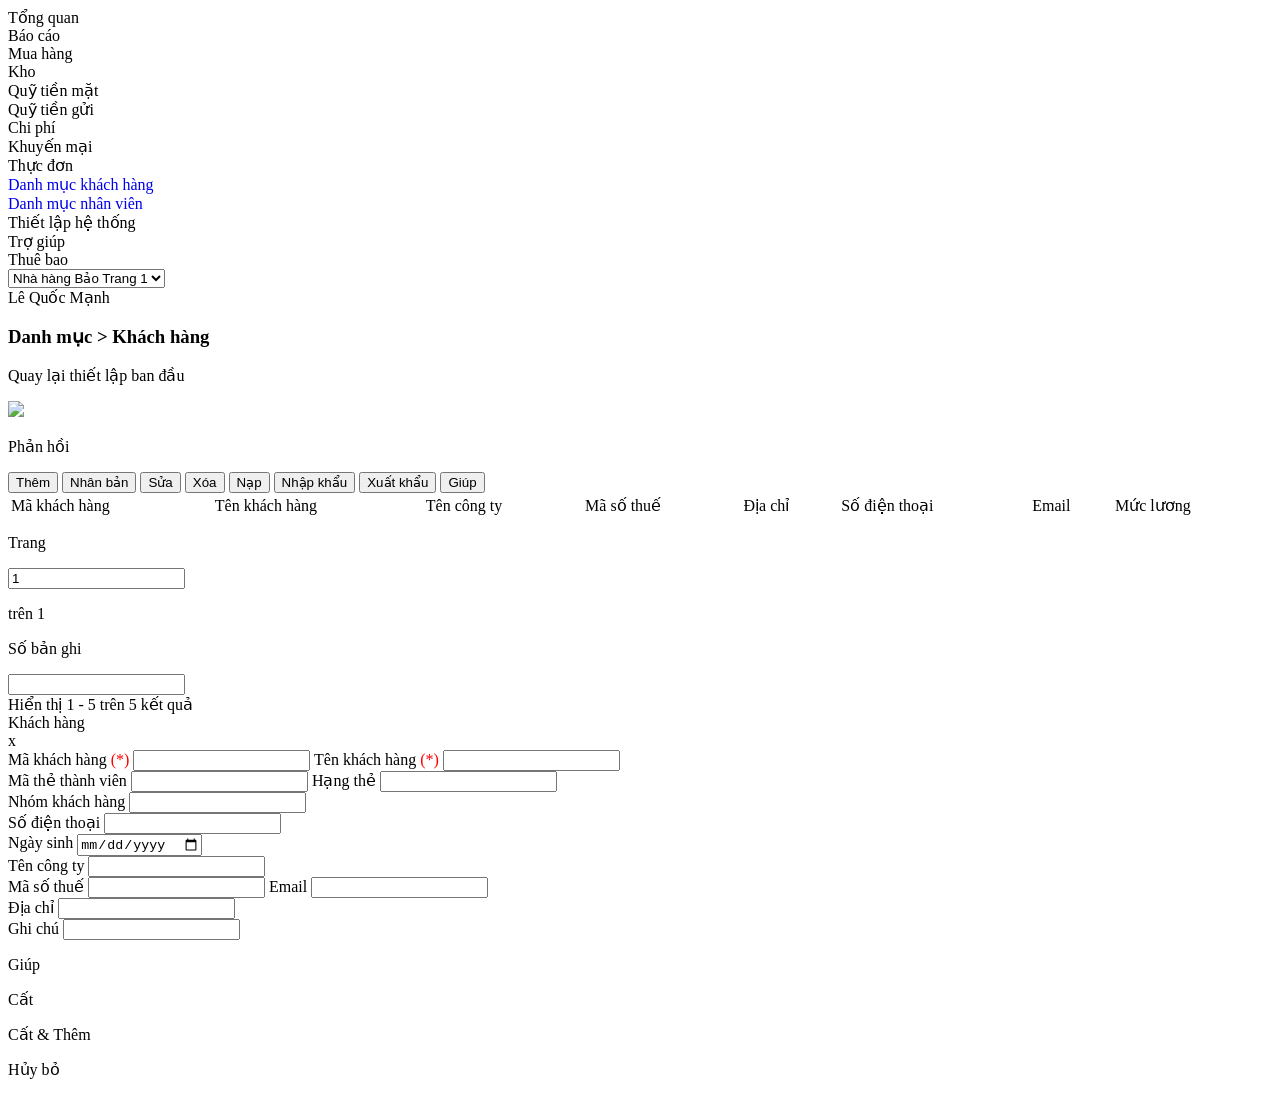
==== MISA.CukCuk/MISA.CukCuk/wwwroot/page/category/customer.html @ 4f6b446a "add validate" ====
﻿
<!DOCTYPE html>
<html>

<head>
    <meta charset="utf-8" />
    <title></title>
    <link href="/css/common/common.css" rel="stylesheet" />
    <link href="/css/layout/main.css" rel="stylesheet" />
    <link href="/css/layout/sidebar.css" rel="stylesheet" />
    <link href="/css/page/customer/dialog.css" rel="stylesheet" />
    <link href="/css/page/customer/footer-content.css" rel="stylesheet" />
    <link href="/css/element/table.css" rel="stylesheet" />
    <link href="/css/element/customer.css" rel="stylesheet" />
</head>

<body>
    <div class="sidebar">
        <div class="logo">
            <div class="icon-left-header"></div>
            <div class="logo-text"></div>
        </div>
        <div class="menu">
            <div class="menu-item">
                <div class="menu-item-icon" id="menu-item-1"></div>
                <div class="menu-item-text">Tổng quan</div>
            </div>
            <div class="menu-item">
                <div class="menu-item-icon" id="menu-item-2"></div>
                <div class="menu-item-text">Báo cáo</div>
            </div>
            <div class="menu-item">
                <div class="menu-item-icon" id="menu-item-3"></div>
                <div class="menu-item-text">Mua hàng</div>
            </div>
            <div class="menu-item">
                <div class="menu-item-icon" id="menu-item-4"></div>
                <div class="menu-item-text">Kho</div>
            </div>
            <div class="menu-item">
                <div class="menu-item-icon" id="menu-item-5"></div>
                <div class="menu-item-text">Quỹ tiền mặt</div>
            </div>
            <div class="menu-item">
                <div class="menu-item-icon" id="menu-item-6"></div>
                <div class="menu-item-text">Quỹ tiền gửi</div>
            </div>
            <div class="menu-item">
                <div class="menu-item-icon" id="menu-item-7"></div>
                <div class="menu-item-text">Chi phí</div>
            </div>
            <div class="menu-item">
                <div class="menu-item-icon" id="menu-item-8"></div>
                <div class="menu-item-text">Khuyến mại</div>
            </div>
            <div class="menu-item">
                <div class="menu-item-icon" id="menu-item-9"></div>
                <div class="menu-item-text">Thực đơn</div>
            </div>
            <div class="menu-item" id="menu-10">
                <a href="customer.html" style="display: flex; text-decoration: none;">
                    <div class="menu-item-icon" id="menu-item-10"></div>
                    <div class="menu-item-text">Danh mục khách hàng</div>
                </a>
            </div>
            <div class="menu-item" id="menu-10">
                <a href="employee.html" style="display: flex; text-decoration: none;">
                    <div class="menu-item-icon" id="menu-item-10"></div>
                    <div class="menu-item-text">Danh mục nhân viên</div>
                </a>
            </div>
            <div class="menu-item">
                <div class="menu-item-icon" id="menu-item-11"></div>
                <div class="menu-item-text">Thiết lập hệ thống</div>
            </div>
            <div class="menu-item">
                <div class="menu-item-icon" id="menu-item-12"></div>
                <div class="menu-item-text">Trợ giúp</div>
            </div>
            <div class="menu-item">
                <div class="menu-item-icon" id="menu-item-13"></div>
                <div class="menu-item-text">Thuê bao</div>
            </div>
        </div>
    </div>
    <div class="main">
        <div class="header">
            <div class="select_restaurant">
                <select class="select" name="">
                    <option value="">Nhà hàng Bảo Trang 1</option>
                    <option value="">Nhà hàng Bảo Trang 2</option>
                    <option value="">Nhà hàng Bảo Trang 3</option>
                    <option value="">Nhà hàng Bảo Trang 4</option>
                </select>
            </div>
            <div class="account">
                <div class="account-notify"></div>
                <div class="account-avatar"></div>
                <div class="account-name">Lê Quốc Mạnh</div>
            </div>


        </div>
        <!--Content-->
        <div class="content">
            <div class="header-content">
                <h3>Danh mục > Khách hàng</h3>
                <div class="back-respond">
                    <div class="back">
                        <p>Quay lại thiết lập ban đầu</p>
                    </div>
                    <div class="respond">
                        <img src="/content/img/viewEmail.png" />
                        <p>Phản hồi</p>
                    </div>
                </div>
            </div>
            <div class="body-content">
                <div class="toolbar">
                    <button class="" id="toolbar-item-add">
                        <div class="toolbar-item-icon"></div>
                        <div class="toolbar-item-text">Thêm</div>
                    </button>
                    <button class="">
                        <div class="toolbar-item-icon-copy"></div>
                        <div class="toolbar-item-text">Nhân bản</div>
                    </button>
                    <button class="">
                        <div class="toolbar-item-icon-edit"></div>
                        <div class="toolbar-item-text">Sửa</div>
                    </button>
                    <button class="">
                        <div class="toolbar-item-icon-delete"></div>
                        <div class="toolbar-item-text">Xóa</div>
                    </button>
                    <button class="" id="toolbar-item-reload">
                        <div class="toolbar-item-icon-pull"></div>
                        <div class="toolbar-item-text">Nạp</div>
                    </button>
                    <button class="">
                        <div class="toolbar-item-icon-import"></div>
                        <div class="toolbar-item-text">Nhập khẩu</div>
                    </button>
                    <button class="">
                        <div class="toolbar-item-icon-export"></div>
                        <div class="toolbar-item-text">Xuất khẩu</div>
                    </button>
                    <button class="">
                        <div class="toolbar-item-icon-help"></div>
                        <div class="toolbar-item-text">Giúp</div>
                    </button>
                </div>
                <div class="grid-div">
                    <div class="grid">
                        <table width="100%" id="tbCustomer">
                            <thead>
                                <tr class="thead">
                                    <td fieldName="CustomerCode">Mã khách hàng</td>
                                    <td fieldName="CustomerName">Tên khách hàng</td>
                                    <td fieldName="CustomerCompany">Tên công ty</td>
                                    <td fieldName="TaxCode">Mã số thuế</td>
                                    <td fieldName="Address">Địa chỉ</td>
                                    <td fieldName="PhoneNumber">Số điện thoại</td>
                                    <td fieldName="Email">Email</td>
                                    <td fieldName="Salary" fieldNumber="Salary">Mức lương</td>
                                </tr>
                            </thead>
                            <tbody>
                            </tbody>
                        </table>
                    </div>
                </div>
            </div>
            <div class="footer-content">
                <div class="icon-first-prev">
                    <div class="icon-first"></div>
                    <div class="icon-prev"></div>
                </div>
                <div class="page-number">
                    <p>Trang</p>
                    <input type="number" name="name" value="1" />
                    <p>trên 1</p>
                </div>
                <div class="icon-last-next">
                    <div class="icon-next"></div>
                    <div class="icon-last"></div>
                </div>

                <div class="refresh">

                </div>
                <div class="record-number">
                    <p>Số bản ghi</p>
                    <div>
                        <input type="number" name="name" value="" />
                        <div class="icon-record-number"></div>
                    </div>
                </div>
                <div class="show-infor">Hiển thị 1 - 5 trên 5 kết quả</div>

            </div>
        </div>
    </div>
    <div class="form-dialog">
        <div class="dialog-model"></div>
        <div class="dialog">
            <div class="dialog-titlebar">
                <div class="title">Khách hàng</div>
                <div class="btn-close">x</div>
            </div>
            <div class="dialog-body">
                <div class="row">
                    <label>Mã khách hàng <span style="color: red">(*)</span></label>
                    <input type="text" id="customer-code" fieldName="CustomerCode" class="input-left" required />

                    <label class="label-right">Tên khách hàng <span style="color: red">(*)</span></label>
                    <input type="text" id="customer-name" fieldName="CustomerName" class="input-right" required />
                </div>
                <div class="row">
                    <label>Mã thẻ thành viên</label>
                    <input type="text" class="input-left" />
                    <label class="label-right">Hạng thẻ</label>
                    <input type="text" name="name" value="" class="input-right" id="customer-rankcard" />
                </div>
                <div class="row">
                    <label>Nhóm khách hàng</label>
                    <input type="text" name="name" value="" class="input-left" id="" />
                </div>
                <div class="row">
                    <label>Số điện thoại</label>
                    <input type="number" name="name" value="" class="input-left" id="customer-phonenumber" />
                </div>
                <div class="row">
                    <label>Ngày sinh</label>
                    <input type="date" name="name" value="" class="input-left" id="input-ngay-sinh" />
                </div>
                <div class="row">
                    <label>Tên công ty</label>
                    <input type="text" name="name" id="customer-company" fieldName="CustomerCompany" class="input-left" />
                </div>
                <div class="row">
                    <label>Mã số thuế</label>
                    <input type="text" name="name" value="" class="input-left" id="customer-taxcode" />
                    <label class="label-right">Email</label>
                    <input type="email" name="name" value="" class="input-right" id="customer-email" />
                </div>
                <div class="row">
                    <label>Địa chỉ</label>
                    <input type="text" name="name" value="" fieldName="CustomerAddress" class="input-left" id="customer-address" />
                </div>
                <div class="row">
                    <label>Ghi chú</label>
                    <input type="text" name="name" id="comment" class="input-left" />
                </div>
            </div>
            <div class="dialog-footer">
                <div class="footer-left">
                    <div id="btn_help">
                        <div class="help_icon"></div>
                        <p class="help-text">Giúp</p>

                    </div>
                </div>
                <div class="footer-right">
                    <div id="btn_save">
                        <div class="save_icon"></div>
                        <p>Cất</p>

                    </div>
                    <div id="btn_save_and_add">
                        <div class="save_and_add_icon"></div>
                        <p>Cất & Thêm</p>

                    </div>
                    <div id="btn_close">
                        <div class="close_icon"></div>
                        <p>Hủy bỏ</p>
                    </div>
                </div>

            </div>
        </div>
    </div>

    <script src="/js/lib/jquery-3.5.1.min.js"></script>
    <script src="/js/base/base.js"></script>
    <script src="/js/helper/validate.js"></script>
    <script src="/js/helper/common.js"></script>
    <script src="/js/page/dialog.js"></script>
    <script src="/js/page/customer.js"></script>
    
</body>

</html>
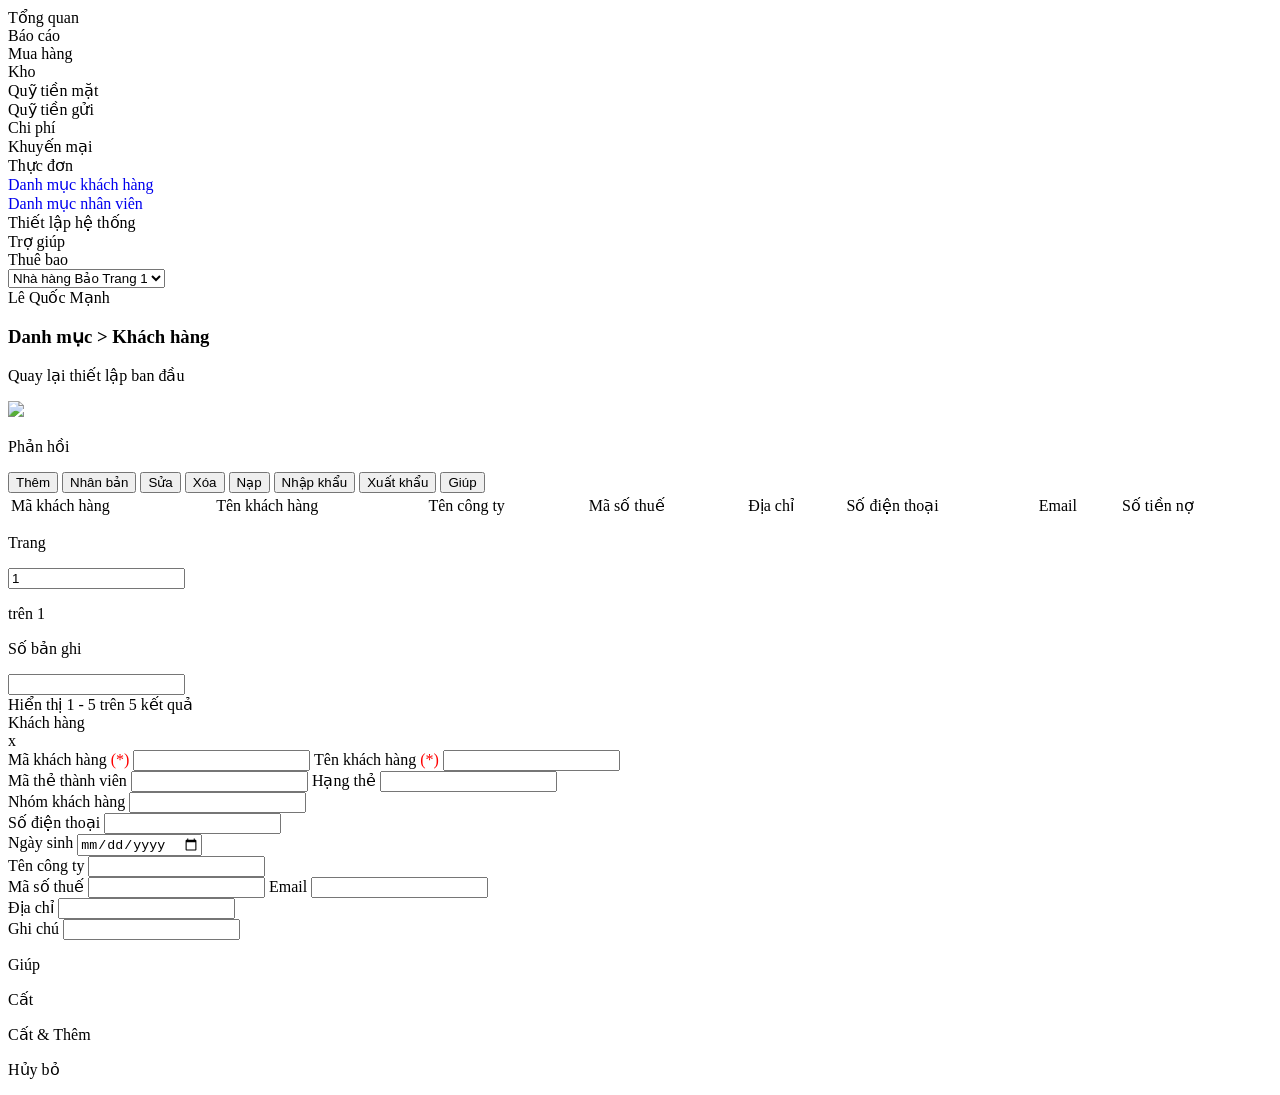
==== commit 8f9c63fe: "nothing to commit" ====
--- a/MISA.CukCuk/MISA.CukCuk/wwwroot/page/category/customer.html
+++ b/MISA.CukCuk/MISA.CukCuk/wwwroot/page/category/customer.html
@@ -162,7 +162,7 @@
                                     <td fieldName="Address">Địa chỉ</td>
                                     <td fieldName="PhoneNumber">Số điện thoại</td>
                                     <td fieldName="Email">Email</td>
-                                    <td fieldName="Salary" fieldNumber="Salary">Mức lương</td>
+                                    <td fieldName="Salary" fieldNumber="Salary">Số tiền nợ</td>
                                 </tr>
                             </thead>
                             <tbody>
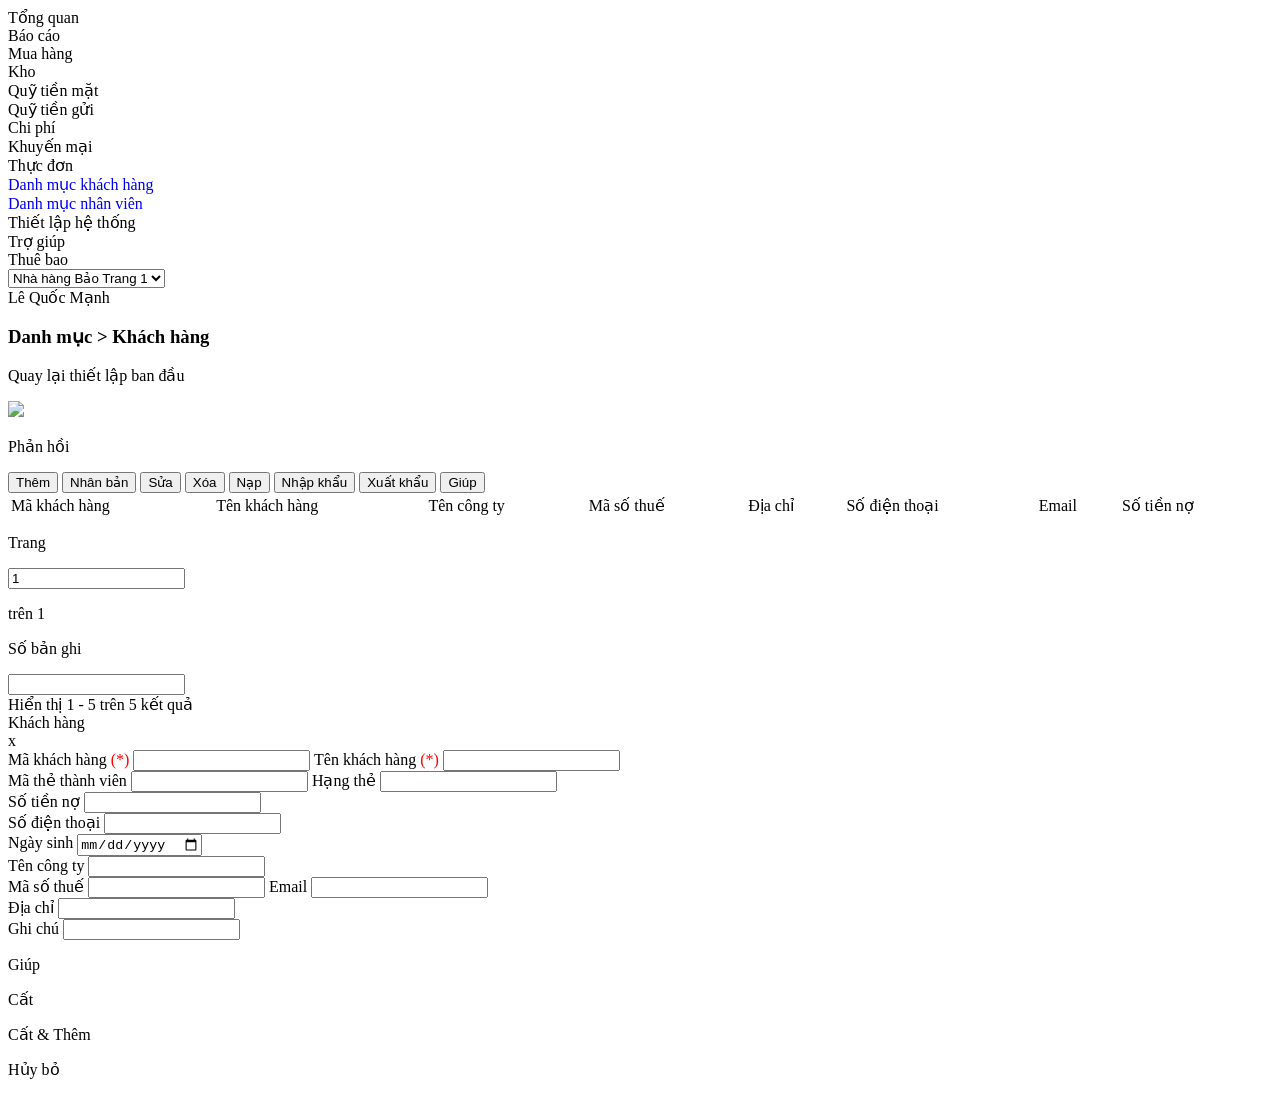
==== commit b6442289: "complete add method on commonjs" ====
--- a/MISA.CukCuk/MISA.CukCuk/wwwroot/page/category/customer.html
+++ b/MISA.CukCuk/MISA.CukCuk/wwwroot/page/category/customer.html
@@ -1,5 +1,4 @@
-﻿
-<!DOCTYPE html>
+﻿<!DOCTYPE html>
 <html>
 
 <head>
@@ -162,7 +161,7 @@
                                     <td fieldName="Address">Địa chỉ</td>
                                     <td fieldName="PhoneNumber">Số điện thoại</td>
                                     <td fieldName="Email">Email</td>
-                                    <td fieldName="Salary" fieldNumber="Salary">Số tiền nợ</td>
+                                    <td fieldName="DebitMoney" fieldNumber="DebitMoney">Số tiền nợ</td>
                                 </tr>
                             </thead>
                             <tbody>
@@ -223,12 +222,12 @@
                     <input type="text" name="name" value="" class="input-right" id="customer-rankcard" />
                 </div>
                 <div class="row">
-                    <label>Nhóm khách hàng</label>
-                    <input type="text" name="name" value="" class="input-left" id="" />
+                    <label>Số tiền nợ</label>
+                    <input type="number" name="name" value="" class="input-left" id="customer-debitmoney" fieldName="DebitMoney"/>
                 </div>
                 <div class="row">
                     <label>Số điện thoại</label>
-                    <input type="number" name="name" value="" class="input-left" id="customer-phonenumber" />
+                    <input type="text" name="name" value="" class="input-left" id="customer-phonenumber" required fieldName="PhoneNumber"/>
                 </div>
                 <div class="row">
                     <label>Ngày sinh</label>
@@ -240,13 +239,13 @@
                 </div>
                 <div class="row">
                     <label>Mã số thuế</label>
-                    <input type="text" name="name" value="" class="input-left" id="customer-taxcode" />
+                    <input type="text" name="name" value="" class="input-left" id="customer-taxcode" fieldName="TaxCode"/>
                     <label class="label-right">Email</label>
-                    <input type="email" name="name" value="" class="input-right" id="customer-email" />
+                    <input type="email" name="name" value="" class="input-right" id="customer-email" fieldName="Email   "/>
                 </div>
                 <div class="row">
                     <label>Địa chỉ</label>
-                    <input type="text" name="name" value="" fieldName="CustomerAddress" class="input-left" id="customer-address" />
+                    <input type="text" name="name" value="" fieldName="Address" class="input-left" id="customer-address" />
                 </div>
                 <div class="row">
                     <label>Ghi chú</label>
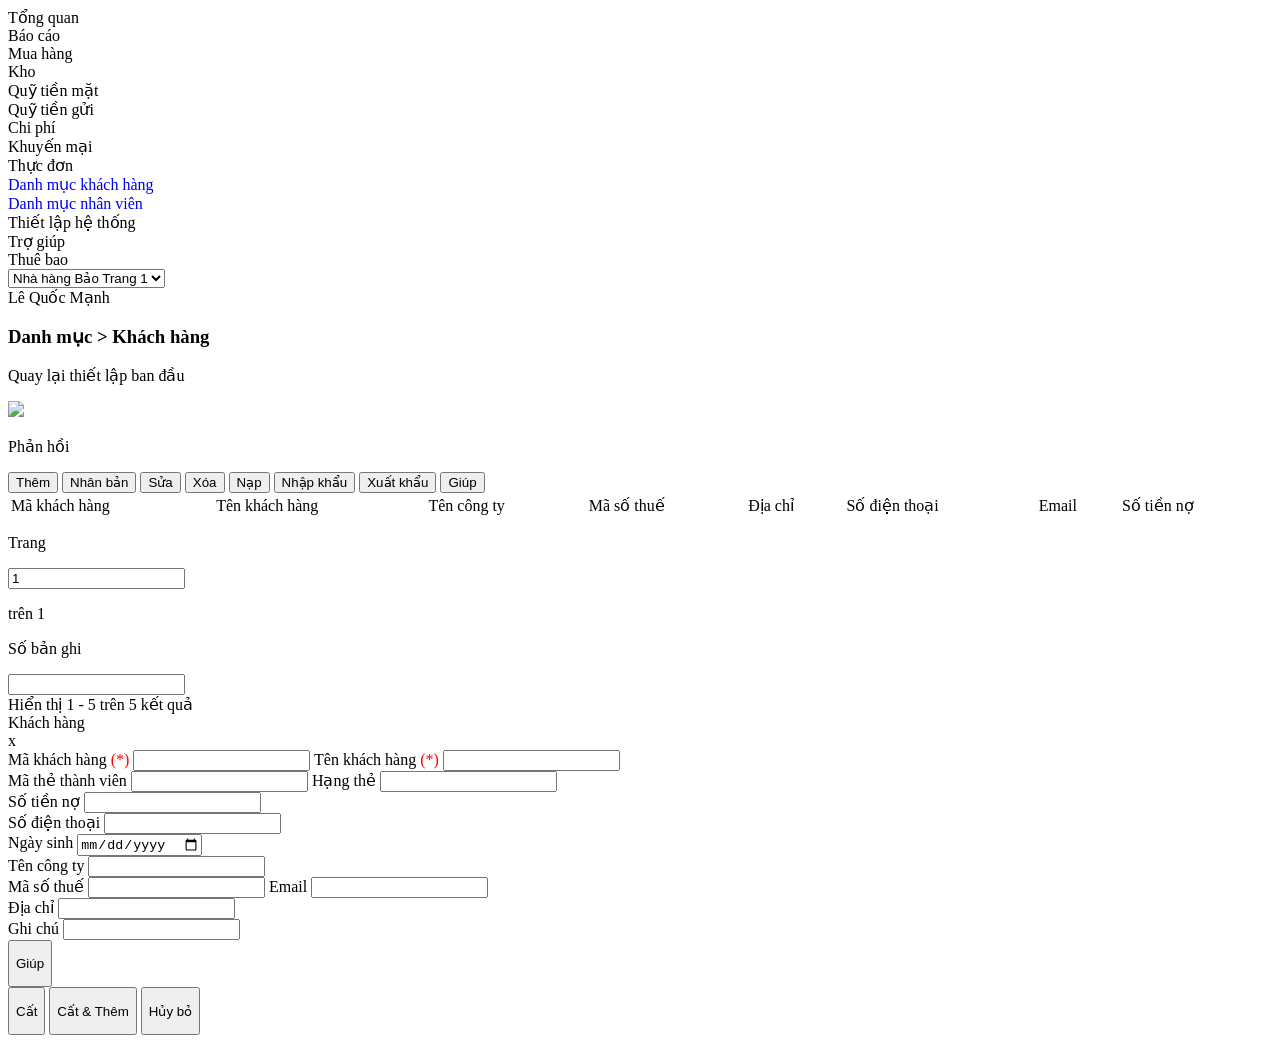
==== commit e41f19bd: "fixing edit and delete method" ====
--- a/MISA.CukCuk/MISA.CukCuk/wwwroot/page/category/customer.html
+++ b/MISA.CukCuk/MISA.CukCuk/wwwroot/page/category/customer.html
@@ -124,11 +124,11 @@
                         <div class="toolbar-item-icon-copy"></div>
                         <div class="toolbar-item-text">Nhân bản</div>
                     </button>
-                    <button class="">
+                    <button class="" id="toolbar-item-edit">
                         <div class="toolbar-item-icon-edit"></div>
                         <div class="toolbar-item-text">Sửa</div>
                     </button>
-                    <button class="">
+                    <button class="" id="toolbar-item-delete">
                         <div class="toolbar-item-icon-delete"></div>
                         <div class="toolbar-item-text">Xóa</div>
                     </button>
@@ -151,7 +151,7 @@
                 </div>
                 <div class="grid-div">
                     <div class="grid">
-                        <table width="100%" id="tbCustomer">
+                        <table width="100%" id="tbCustomer" keyId="CustomerId">
                             <thead>
                                 <tr class="thead">
                                     <td fieldName="CustomerCode">Mã khách hàng</td>
@@ -241,7 +241,7 @@
                     <label>Mã số thuế</label>
                     <input type="text" name="name" value="" class="input-left" id="customer-taxcode" fieldName="TaxCode"/>
                     <label class="label-right">Email</label>
-                    <input type="email" name="name" value="" class="input-right" id="customer-email" fieldName="Email   "/>
+                    <input type="email" name="name" value="" class="input-right" id="customer-email" fieldName="Email"/>
                 </div>
                 <div class="row">
                     <label>Địa chỉ</label>
@@ -254,27 +254,26 @@
             </div>
             <div class="dialog-footer">
                 <div class="footer-left">
-                    <div id="btn_help">
-                        <div class="help_icon"></div>
+                    <button id="btn_help">
+                        <span class="help_icon"></span>
                         <p class="help-text">Giúp</p>
 
-                    </div>
+                    </button>
                 </div>
                 <div class="footer-right">
-                    <div id="btn_save">
-                        <div class="save_icon"></div>
+                    <button id="btn_save">
+                        <span class="save_icon"></span>
                         <p>Cất</p>
-
-                    </div>
-                    <div id="btn_save_and_add">
-                        <div class="save_and_add_icon"></div>
+                    </button>
+                    <button id="btn_save_and_add">
+                        <span class="save_and_add_icon"></span>
                         <p>Cất & Thêm</p>
 
-                    </div>
-                    <div id="btn_close">
-                        <div class="close_icon"></div>
+                    </button>
+                    <button id="btn_close">
+                        <span class="close_icon"></span>
                         <p>Hủy bỏ</p>
-                    </div>
+                    </button>
                 </div>
 
             </div>
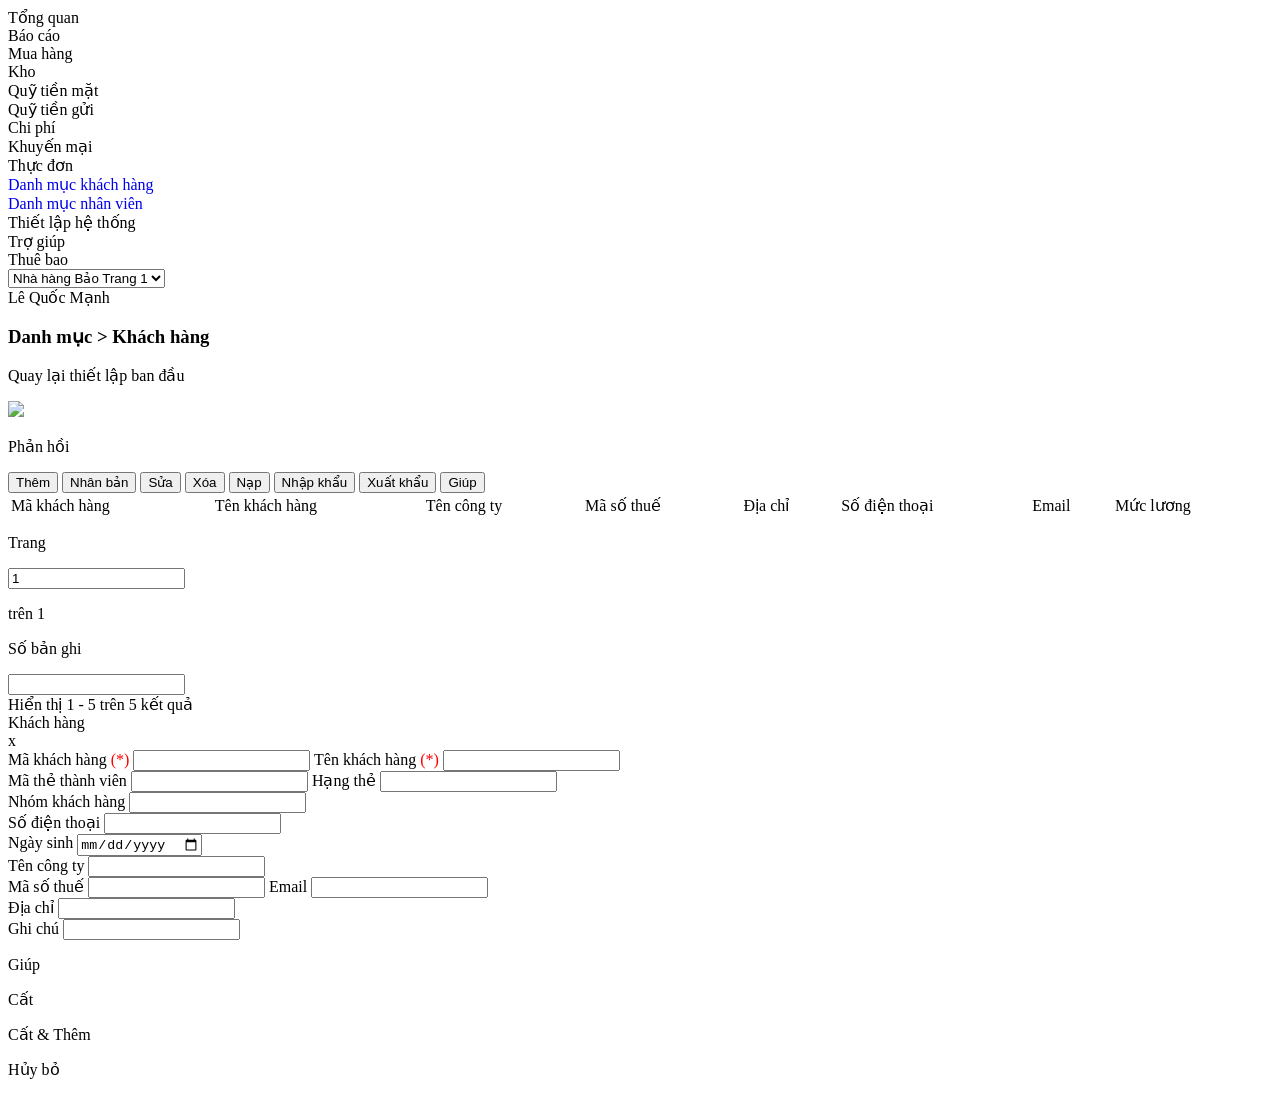
==== commit 1c94c9b9: "doing merge" ====
--- a/MISA.CukCuk/MISA.CukCuk/wwwroot/page/category/customer.html
+++ b/MISA.CukCuk/MISA.CukCuk/wwwroot/page/category/customer.html
@@ -1,10 +1,10 @@
-﻿<!DOCTYPE html>
+﻿
+<!DOCTYPE html>
 <html>
 
 <head>
     <meta charset="utf-8" />
     <title></title>
-    <link href="/css/common/common.css" rel="stylesheet" />
     <link href="/css/layout/main.css" rel="stylesheet" />
     <link href="/css/layout/sidebar.css" rel="stylesheet" />
     <link href="/css/page/customer/dialog.css" rel="stylesheet" />
@@ -124,11 +124,11 @@
                         <div class="toolbar-item-icon-copy"></div>
                         <div class="toolbar-item-text">Nhân bản</div>
                     </button>
-                    <button class="" id="toolbar-item-edit">
+                    <button class="">
                         <div class="toolbar-item-icon-edit"></div>
                         <div class="toolbar-item-text">Sửa</div>
                     </button>
-                    <button class="" id="toolbar-item-delete">
+                    <button class="">
                         <div class="toolbar-item-icon-delete"></div>
                         <div class="toolbar-item-text">Xóa</div>
                     </button>
@@ -151,7 +151,7 @@
                 </div>
                 <div class="grid-div">
                     <div class="grid">
-                        <table width="100%" id="tbCustomer" keyId="CustomerId">
+                        <table width="100%" id="tbCustomer">
                             <thead>
                                 <tr class="thead">
                                     <td fieldName="CustomerCode">Mã khách hàng</td>
@@ -161,7 +161,7 @@
                                     <td fieldName="Address">Địa chỉ</td>
                                     <td fieldName="PhoneNumber">Số điện thoại</td>
                                     <td fieldName="Email">Email</td>
-                                    <td fieldName="DebitMoney" fieldNumber="DebitMoney">Số tiền nợ</td>
+                                    <td fieldName="Salary" fieldNumber="Salary">Mức lương</td>
                                 </tr>
                             </thead>
                             <tbody>
@@ -210,10 +210,10 @@
             <div class="dialog-body">
                 <div class="row">
                     <label>Mã khách hàng <span style="color: red">(*)</span></label>
-                    <input type="text" id="customer-code" fieldName="CustomerCode" class="input-left" required />
+                    <input type="text" id="customer-code" class="input-left"/>
 
                     <label class="label-right">Tên khách hàng <span style="color: red">(*)</span></label>
-                    <input type="text" id="customer-name" fieldName="CustomerName" class="input-right" required />
+                    <input type="text" id="customer-name" class="input-right" />
                 </div>
                 <div class="row">
                     <label>Mã thẻ thành viên</label>
@@ -222,12 +222,12 @@
                     <input type="text" name="name" value="" class="input-right" id="customer-rankcard" />
                 </div>
                 <div class="row">
-                    <label>Số tiền nợ</label>
-                    <input type="number" name="name" value="" class="input-left" id="customer-debitmoney" fieldName="DebitMoney"/>
+                    <label>Nhóm khách hàng</label>
+                    <input type="text" name="name" value="" class="input-left" id="" />
                 </div>
                 <div class="row">
                     <label>Số điện thoại</label>
-                    <input type="text" name="name" value="" class="input-left" id="customer-phonenumber" required fieldName="PhoneNumber"/>
+                    <input type="number" name="name" value="" class="input-left" id="customer-phonenumber"/>
                 </div>
                 <div class="row">
                     <label>Ngày sinh</label>
@@ -235,17 +235,17 @@
                 </div>
                 <div class="row">
                     <label>Tên công ty</label>
-                    <input type="text" name="name" id="customer-company" fieldName="CustomerCompany" class="input-left" />
+                    <input type="text" name="name" id="customer-company" class="input-left" />
                 </div>
                 <div class="row">
                     <label>Mã số thuế</label>
-                    <input type="text" name="name" value="" class="input-left" id="customer-taxcode" fieldName="TaxCode"/>
+                    <input type="text" name="name" value="" class="input-left" id="customer-taxcode"/>
                     <label class="label-right">Email</label>
-                    <input type="email" name="name" value="" class="input-right" id="customer-email" fieldName="Email"/>
+                    <input type="email" name="name" value="" class="input-right" id="customer-email" />
                 </div>
                 <div class="row">
                     <label>Địa chỉ</label>
-                    <input type="text" name="name" value="" fieldName="Address" class="input-left" id="customer-address" />
+                    <input type="text" name="name" value="" class="input-left" id="customer-address"/>
                 </div>
                 <div class="row">
                     <label>Ghi chú</label>
@@ -254,26 +254,27 @@
             </div>
             <div class="dialog-footer">
                 <div class="footer-left">
-                    <button id="btn_help">
-                        <span class="help_icon"></span>
+                    <div id="btn_help">
+                        <div class="help_icon"></div>
                         <p class="help-text">Giúp</p>
 
-                    </button>
+                    </div>
                 </div>
                 <div class="footer-right">
-                    <button id="btn_save">
-                        <span class="save_icon"></span>
+                    <div id="btn_save">
+                        <div class="save_icon"></div>
                         <p>Cất</p>
-                    </button>
-                    <button id="btn_save_and_add">
-                        <span class="save_and_add_icon"></span>
+
+                    </div>
+                    <div id="btn_save_and_add">
+                        <div class="save_and_add_icon"></div>
                         <p>Cất & Thêm</p>
 
-                    </button>
-                    <button id="btn_close">
-                        <span class="close_icon"></span>
+                    </div>
+                    <div id="btn_close">
+                        <div class="close_icon"></div>
                         <p>Hủy bỏ</p>
-                    </button>
+                    </div>
                 </div>
 
             </div>
@@ -282,11 +283,9 @@
 
     <script src="/js/lib/jquery-3.5.1.min.js"></script>
     <script src="/js/base/base.js"></script>
-    <script src="/js/helper/validate.js"></script>
+    <script src="/js/lib/dialog.js"></script>
+    <script src="/js/lib/customer.js"></script>
     <script src="/js/helper/common.js"></script>
-    <script src="/js/page/dialog.js"></script>
-    <script src="/js/page/customer.js"></script>
-    
 </body>
 
 </html>
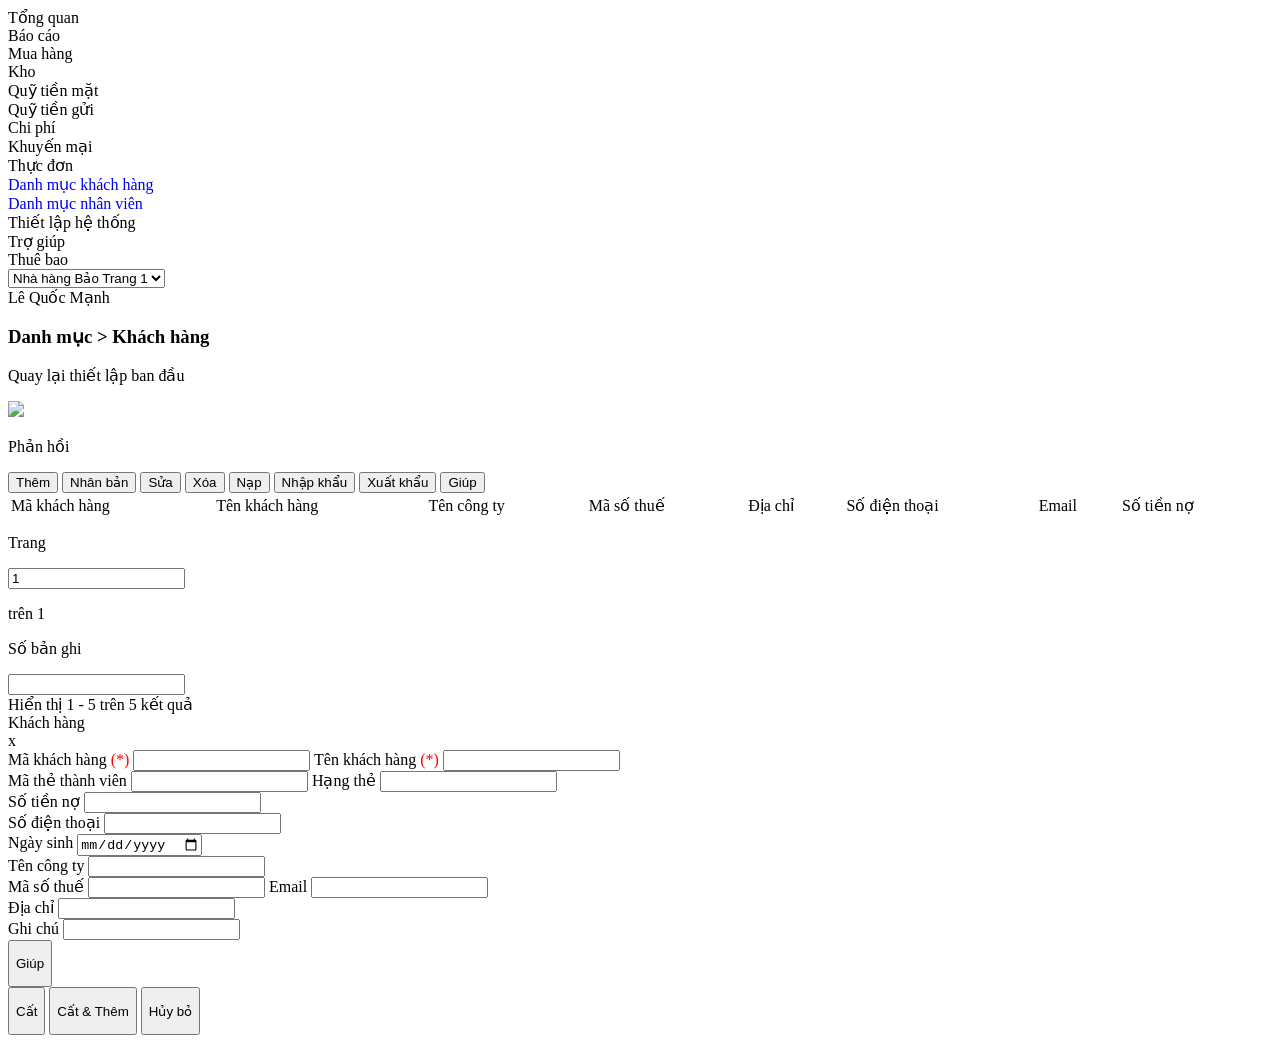
==== commit 1467ebbc: "OK" ====
--- a/MISA.CukCuk/MISA.CukCuk/wwwroot/page/category/customer.html
+++ b/MISA.CukCuk/MISA.CukCuk/wwwroot/page/category/customer.html
@@ -1,10 +1,10 @@
-﻿
-<!DOCTYPE html>
+﻿<!DOCTYPE html>
 <html>
 
 <head>
     <meta charset="utf-8" />
     <title></title>
+    <link href="/css/common/common.css" rel="stylesheet" />
     <link href="/css/layout/main.css" rel="stylesheet" />
     <link href="/css/layout/sidebar.css" rel="stylesheet" />
     <link href="/css/page/customer/dialog.css" rel="stylesheet" />
@@ -124,11 +124,11 @@
                         <div class="toolbar-item-icon-copy"></div>
                         <div class="toolbar-item-text">Nhân bản</div>
                     </button>
-                    <button class="">
+                    <button class="" id="toolbar-item-edit">
                         <div class="toolbar-item-icon-edit"></div>
                         <div class="toolbar-item-text">Sửa</div>
                     </button>
-                    <button class="">
+                    <button class="" id="toolbar-item-delete">
                         <div class="toolbar-item-icon-delete"></div>
                         <div class="toolbar-item-text">Xóa</div>
                     </button>
@@ -151,7 +151,7 @@
                 </div>
                 <div class="grid-div">
                     <div class="grid">
-                        <table width="100%" id="tbCustomer">
+                        <table width="100%" id="tbCustomer" keyId="CustomerId">
                             <thead>
                                 <tr class="thead">
                                     <td fieldName="CustomerCode">Mã khách hàng</td>
@@ -161,7 +161,7 @@
                                     <td fieldName="Address">Địa chỉ</td>
                                     <td fieldName="PhoneNumber">Số điện thoại</td>
                                     <td fieldName="Email">Email</td>
-                                    <td fieldName="Salary" fieldNumber="Salary">Mức lương</td>
+                                    <td fieldName="DebitMoney" fieldNumber="DebitMoney">Số tiền nợ</td>
                                 </tr>
                             </thead>
                             <tbody>
@@ -210,10 +210,10 @@
             <div class="dialog-body">
                 <div class="row">
                     <label>Mã khách hàng <span style="color: red">(*)</span></label>
-                    <input type="text" id="customer-code" class="input-left"/>
+                    <input type="text" id="customer-code" fieldName="CustomerCode" class="input-left" required/>
 
                     <label class="label-right">Tên khách hàng <span style="color: red">(*)</span></label>
-                    <input type="text" id="customer-name" class="input-right" />
+                    <input type="text" id="customer-name" fieldName="CustomerName" class="input-right" required />
                 </div>
                 <div class="row">
                     <label>Mã thẻ thành viên</label>
@@ -222,12 +222,12 @@
                     <input type="text" name="name" value="" class="input-right" id="customer-rankcard" />
                 </div>
                 <div class="row">
-                    <label>Nhóm khách hàng</label>
-                    <input type="text" name="name" value="" class="input-left" id="" />
+                    <label>Số tiền nợ</label>
+                    <input type="number" name="name" value="" class="input-left" id="customer-debitmoney" fieldName="DebitMoney"/>
                 </div>
                 <div class="row">
                     <label>Số điện thoại</label>
-                    <input type="number" name="name" value="" class="input-left" id="customer-phonenumber"/>
+                    <input type="text" name="name" value="" class="input-left" id="customer-phonenumber" required fieldName="PhoneNumber"/>
                 </div>
                 <div class="row">
                     <label>Ngày sinh</label>
@@ -235,17 +235,17 @@
                 </div>
                 <div class="row">
                     <label>Tên công ty</label>
-                    <input type="text" name="name" id="customer-company" class="input-left" />
+                    <input type="text" name="name" id="customer-company" fieldName="CustomerCompany" class="input-left" />
                 </div>
                 <div class="row">
                     <label>Mã số thuế</label>
-                    <input type="text" name="name" value="" class="input-left" id="customer-taxcode"/>
+                    <input type="text" name="name" value="" class="input-left" id="customer-taxcode" fieldName="TaxCode"/>
                     <label class="label-right">Email</label>
-                    <input type="email" name="name" value="" class="input-right" id="customer-email" />
+                    <input type="email" name="name" value="" class="input-right" id="customer-email" fieldName="Email"/>
                 </div>
                 <div class="row">
                     <label>Địa chỉ</label>
-                    <input type="text" name="name" value="" class="input-left" id="customer-address"/>
+                    <input type="text" name="name" value="" fieldName="Address" class="input-left" id="customer-address" />
                 </div>
                 <div class="row">
                     <label>Ghi chú</label>
@@ -254,27 +254,26 @@
             </div>
             <div class="dialog-footer">
                 <div class="footer-left">
-                    <div id="btn_help">
-                        <div class="help_icon"></div>
+                    <button id="btn_help">
+                        <span class="help_icon"></span>
                         <p class="help-text">Giúp</p>
 
-                    </div>
+                    </button>
                 </div>
                 <div class="footer-right">
-                    <div id="btn_save">
-                        <div class="save_icon"></div>
+                    <button id="btn_save">
+                        <span class="save_icon"></span>
                         <p>Cất</p>
-
-                    </div>
-                    <div id="btn_save_and_add">
-                        <div class="save_and_add_icon"></div>
+                    </button>
+                    <button id="btn_save_and_add">
+                        <span class="save_and_add_icon"></span>
                         <p>Cất & Thêm</p>
 
-                    </div>
-                    <div id="btn_close">
-                        <div class="close_icon"></div>
+                    </button>
+                    <button id="btn_close">
+                        <span class="close_icon"></span>
                         <p>Hủy bỏ</p>
-                    </div>
+                    </button>
                 </div>
 
             </div>
@@ -283,9 +282,11 @@
 
     <script src="/js/lib/jquery-3.5.1.min.js"></script>
     <script src="/js/base/base.js"></script>
-    <script src="/js/lib/dialog.js"></script>
-    <script src="/js/lib/customer.js"></script>
+    <script src="/js/helper/validate.js"></script>
     <script src="/js/helper/common.js"></script>
+    <script src="/js/page/dialog.js"></script>
+    <script src="/js/page/customer.js"></script>
+    
 </body>
 
 </html>
